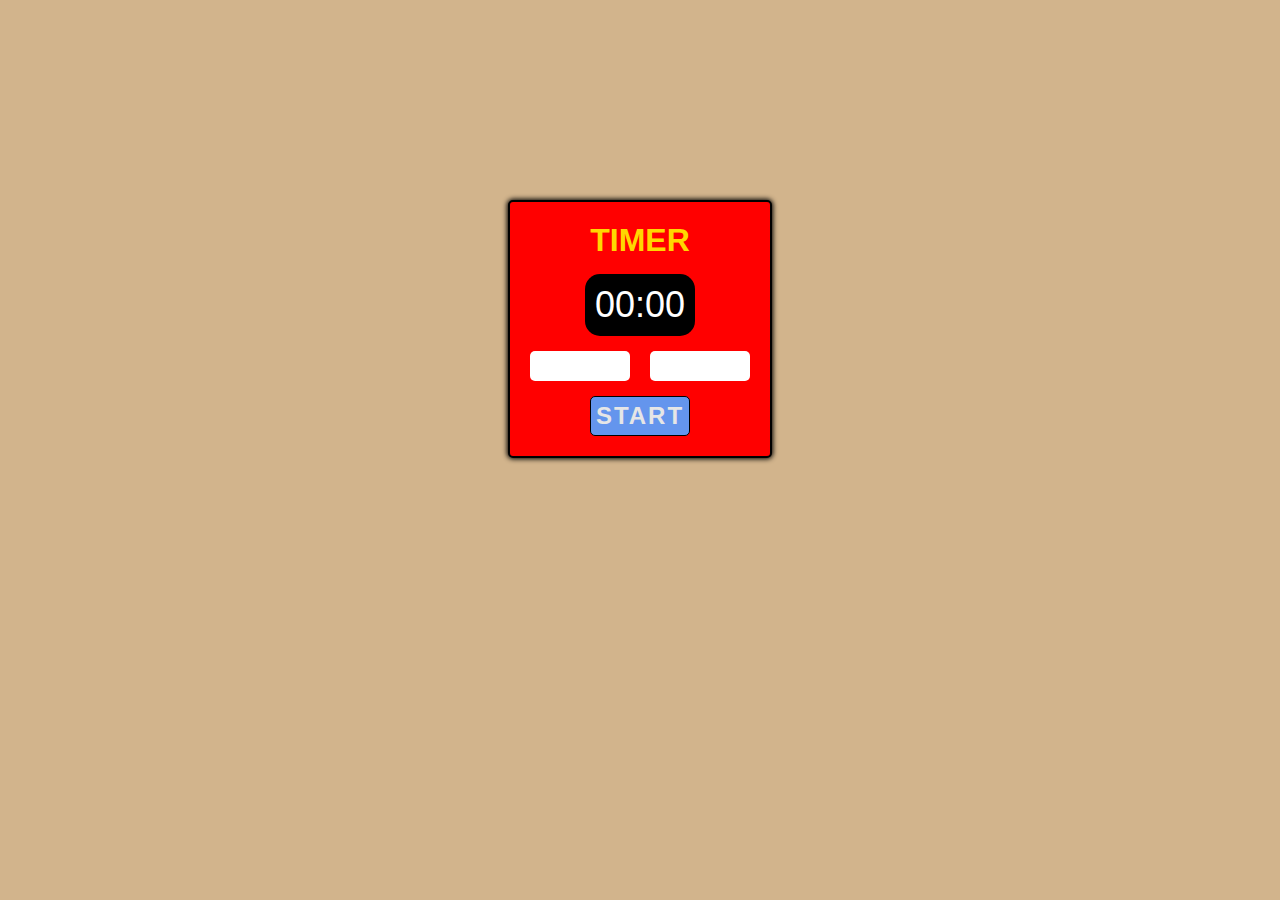
==== DESARROLLO PROTECTO SOFTWARE/TEMPORIZADOR/index.html @ 9ffa9660 "AÑADIDA CARPETA TEMPORIZADOR" ====
<!DOCTYPE html>
<html lang="en">
<head>
    <meta charset="UTF-8">
    <meta http-equiv="X-UA-Compatible" content="IE=edge">
    <meta name="viewport" content="width=device-width, initial-scale=1.0">
    <link rel="stylesheet" href="styles.css">
    <title>TIMER</title>
</head>
<body>
    <div class="container">
        <h1>TIMER</h1>
        <div class="timer">
            <span id="minutes">00</span>:
            <span id="seconds">00</span>
        </div>
        <div class="inputsContainer">
            <input type="number" id="minutesInput">
            <input type="number" id="secondsInput">
        </div>
        <div class="start">
            <span id="startButton">START</span>
        </div>
    </div>
    <script src="main.js"></script>
</body>
</html>
---- DESARROLLO PROTECTO SOFTWARE/TEMPORIZADOR/styles.css ----
body{
    margin: 0;
    padding: 0;
    align-items: center;
    font-family: Arial, Helvetica, sans-serif;
    background-color: tan;
}

body, .container{
    display: flex;
    flex-direction: column;
}

.container > div{
    display: flex;
    flex-direction: row;
}

.container{
    justify-content: center;
    align-items: center;
    margin-top: 200px;
    padding: 20px;
    border-radius: 5px;
    border: 2px solid black;
    box-shadow: 0px 0px 5px 1px black;
    background-color: red;
    gap: 15px;
}

.container h1{
    color: gold;
    margin: 0px;

}

.container .timer{
    background-color: black;
    color: white;
    border-radius: 15px;
    overflow: hidden;
    padding: 10px;
    margin: 0px;
}

.container .timer{
    align-items: center;
    justify-content: center;
    font-size: 36px;
}

.container .inputsContainer{
    align-items: center;
    justify-content: center;
    gap: 20px;
    box-sizing: border-box;
    max-width: fit-content;
    width: fit-content;
}

.container .inputsContainer input{
    width: 100px;
    box-sizing: border-box;
    border: none;
    border-radius: 5px;
    font-size: 24px;
}

.container .start #startButton{
    border-radius: 5px;
    border: 1px solid black;
    background-color: cornflowerblue;
    padding: 5px;
    font-size: 24px;
    font-weight: bold;
    letter-spacing: 2px;
    color: rgb(230, 230, 230);
    cursor: pointer;
    transition: background .3s ease-in-out;
}

.startButton{
    background-color: cornflowerblue;
}
.cancelButton{
    background-color: red;
}

.container .start #startButton:hover{
    color: white;
    background-color: rgb(72, 128, 231);
}
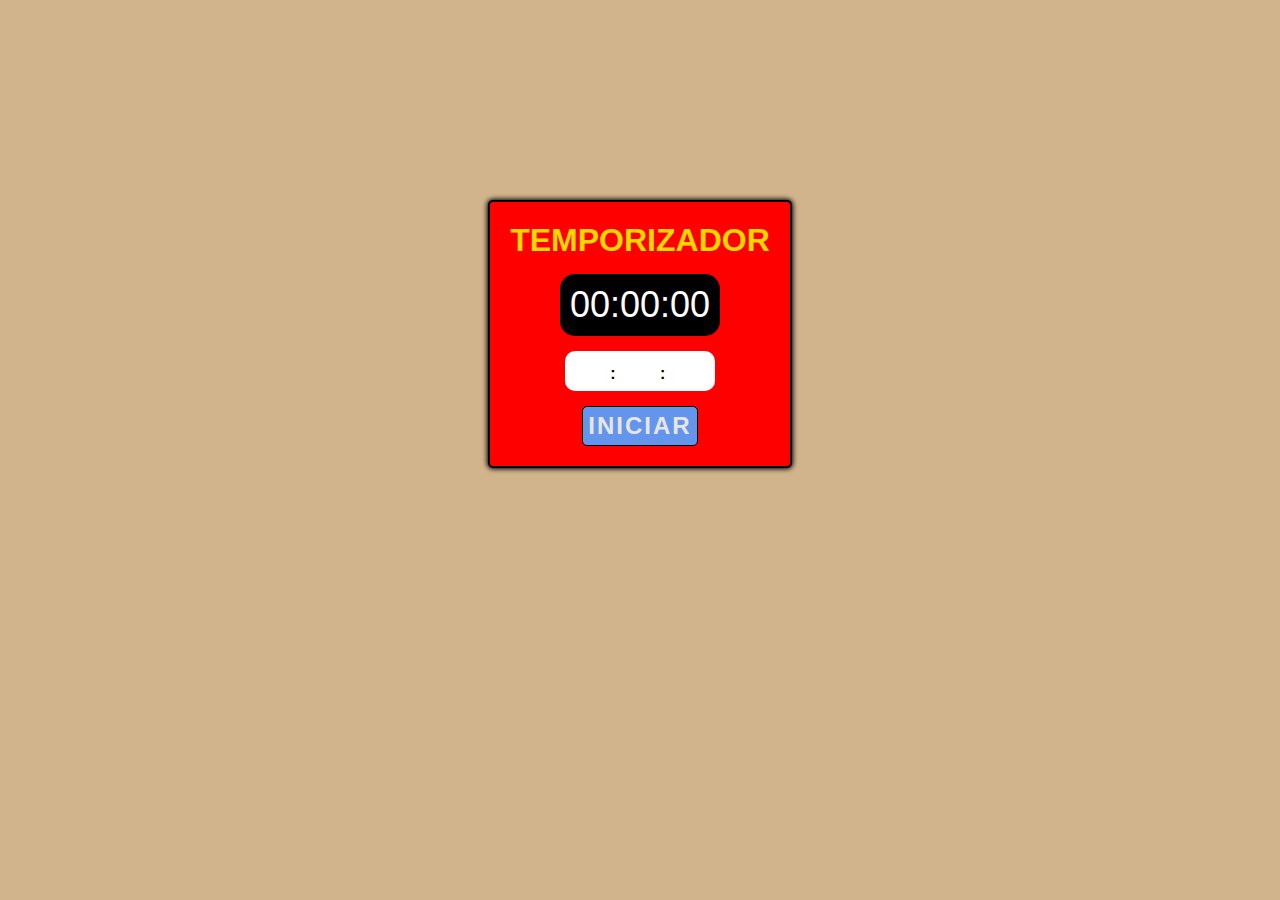
==== commit 7a03b7df: "TEMPORIZADOR APENAS PROGRESO" ====
--- a/DESARROLLO PROTECTO SOFTWARE/TEMPORIZADOR/index.html
+++ b/DESARROLLO PROTECTO SOFTWARE/TEMPORIZADOR/index.html
@@ -9,18 +9,22 @@
 </head>
 <body>
     <div class="container">
-        <h1>TIMER</h1>
+        <h1>TEMPORIZADOR</h1>
         <div class="timer">
+            <span id="hours">00</span>:
             <span id="minutes">00</span>:
             <span id="seconds">00</span>
         </div>
-        <div class="inputsContainer">
-            <input type="number" id="minutesInput">
-            <input type="number" id="secondsInput">
-        </div>
-        <div class="start">
-            <span id="startButton">START</span>
-        </div>
+        <form>
+            <div class="inputsContainer" id="inputsContainer">
+                <input type="text" id="hoursInput">:
+                <input type="text" id="minutesInput">:
+                <input type="text" id="secondsInput">
+            </div>
+            <div class="start">
+                <input type="submit" value="INICIAR" id="startButton">
+            </div>
+        </form>
     </div>
     <script src="main.js"></script>
 </body>
--- a/DESARROLLO PROTECTO SOFTWARE/TEMPORIZADOR/styles.css
+++ b/DESARROLLO PROTECTO SOFTWARE/TEMPORIZADOR/styles.css
@@ -6,7 +6,7 @@
     background-color: tan;
 }
 
-body, .container{
+body, .container, form{
     display: flex;
     flex-direction: column;
 }
@@ -49,21 +49,35 @@
     font-size: 36px;
 }
 
-.container .inputsContainer{
+.container form{
+    align-items: center;
+    gap: 15px;
+}
+
+.container form .inputsContainer{
+    background-color: white;
+    font-weight: bold;
     align-items: center;
     justify-content: center;
     gap: 20px;
+    padding: 5px;
+    border-radius: 10px;
     box-sizing: border-box;
     max-width: fit-content;
     width: fit-content;
+    overflow: hidden;
 }
 
-.container .inputsContainer input{
-    width: 100px;
+.container form .inputsContainer input{
+    width: 40px;
     box-sizing: border-box;
     border: none;
     border-radius: 5px;
     font-size: 24px;
+}
+
+.container form .inputsContainer input:focus{
+    outline: none;
 }
 
 .container .start #startButton{
